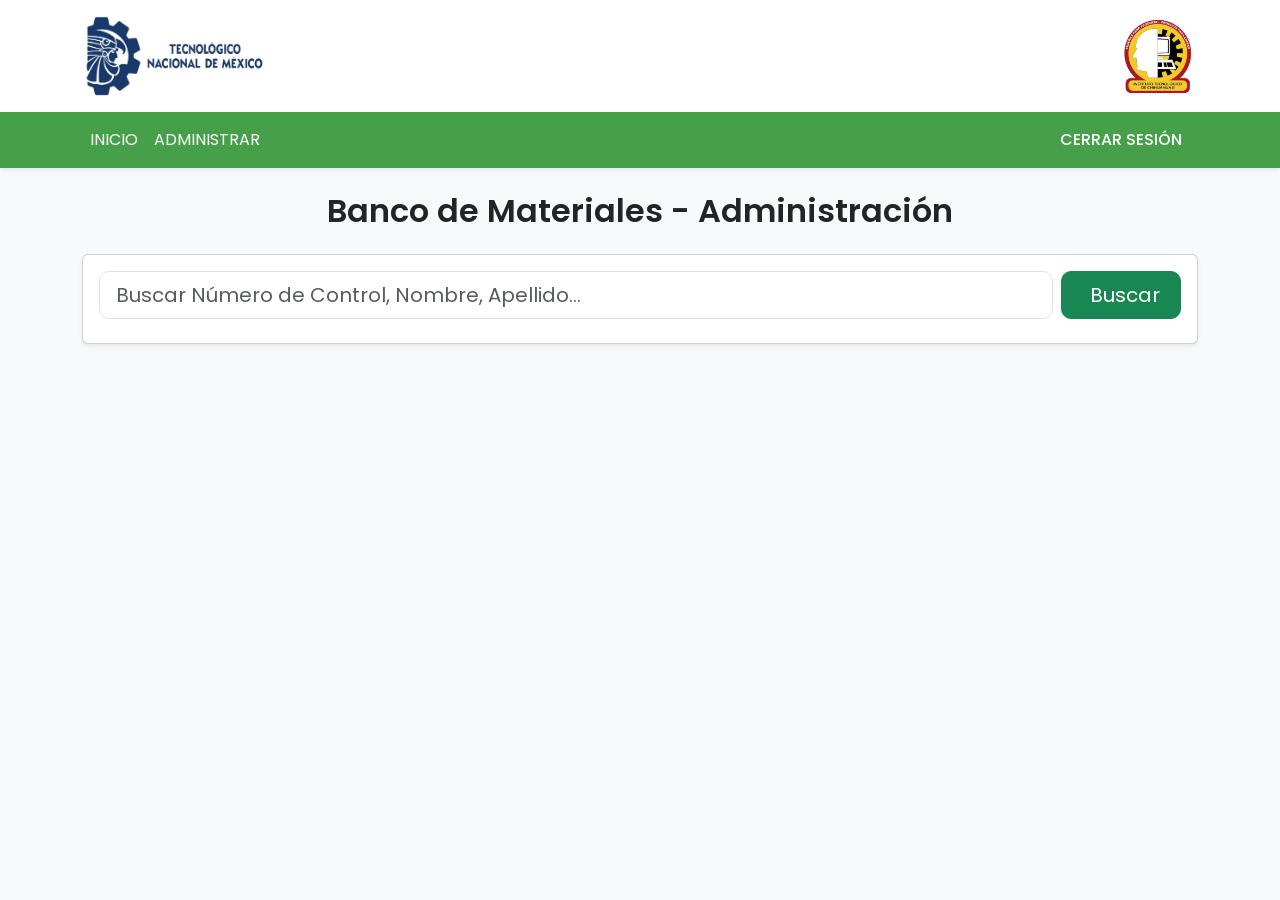
==== modulos/admin.html @ 2675ca12 "Antes de arreglar AdminJS.js" ====
<!DOCTYPE html>
<html lang="es">
<head>
    <meta charset="UTF-8">
    <meta name="viewport" content="width=device-width, initial-scale=1.0">
    <title>Administración</title>

    <!-- Bootstrap CSS -->
    <link href="https://cdn.jsdelivr.net/npm/bootstrap@5.3.2/dist/css/bootstrap.min.css" rel="stylesheet">

    <!-- Google Fonts -->
    <link href="https://fonts.googleapis.com/css2?family=Poppins:wght@300;400;500;600;700&display=swap"
        rel="stylesheet">

    <!-- CSS Personalizados -->
    <link rel="stylesheet" href="../includes/css/dashboard.css">
</head>

<body class="bg-light">
    <!-- Encabezado -->
    <header class="bg-white shadow-sm">
        <div class="container">
            <div
                class="d-flex flex-wrap justify-content-center justify-content-md-between align-items-center gap-3 py-3">
                <img id="logo1" src="../includes/multimedia/logoTec.jpg" class="img-fluid rounded"
                    style="max-width: 200px; max-height: 80px;" alt="Tecnológico Nacional de México" title="TEC NM">
                <img id="logo2" src="../includes/multimedia/logoTec2.jpg" class="img-fluid rounded"
                    style="max-width: 200px; max-height: 80px;" alt="Instituto Tecnológico de Chihuahua 2"
                    title="ITCH 2">
            </div>
        </div>

        <!-- <div class="barraNavegacion"> -->
        <nav class="navbar navbar-expand-lg" style="background-color: #45a049;">
            <div class="container">
                <button class="navbar-toggler text-white border-white" type="button" data-bs-toggle="collapse"
                    data-bs-target="#navbarContent">
                    <span class="navbar-toggler-icon"></span>
                </button>
                <div class="collapse navbar-collapse" id="navbarContent">
                    <ul id="ulNav" class="navbar-nav me-auto mb-2 mb-lg-0">
                        <li class="nav-item">
                            <a class="nav-link text-white" href="dashboard.html" id="inicio-link">INICIO</a>
                        </li>
                        <li>
                            <a class="nav-link text-white" href="#" id="admin-link">ADMINISTRAR</a>
                        </li>
                    </ul>
                    <div id="divCuenta" class="d-flex">
                    </div>
                    <div class="d-flex">
                        <div id="cerrarSesion" class="text-white px-3 py-2 rounded" style="cursor: pointer;"
                            onclick="logout()">
                            <h4 class="m-0 fs-6">CERRAR SESIÓN</h4>
                        </div>
                    </div>
                </div>
            </div>
        </nav>
    </header>

    <!-- CONTENIDO PRINCIPAL -->
    <main class="container py-4">
        <h2 class="text-center text-dark mb-4 fw-semibold">Banco de Materiales - Administración</h2>

        <div class="card shadow-sm mb-4">
            <div class="card-body">
                <form id="formBusqueda" onsubmit="event.preventDefault(); buscarUsuario();">
                    <div class="d-flex flex-column flex-md-row gap-2">
                        <div class="flex-grow-1">
                            <input type="text" class="form-control form-control-lg" id="busqueda" name="busqueda"
                                placeholder="Buscar Número de Control, Nombre, Apellido..." style="border-radius: 10px;">
                        </div>
                        <div>
                            <button type="submit" class="btn btn-success btn-lg w-100"
                                style="border-radius: 10px; min-width: 120px;">
                                <i class="bi bi-search me-2"></i>
                                Buscar
                            </button>
                        </div>
                    </div>
                </form>
                <div id="resultadoBusqueda" class="mt-2 small text-muted"></div>
            </div>
        </div>

        <div id="contenido" class="row g-4">

        </div>
    </main>

    <dialog id='msg' class="p-0 border-0 rounded-3 shadow-lg">
        <div class="modal-content p-4" style="min-width: 300px;">
            <h2 id='msg_titulo' class="h4 mb-3">CERRAR SESIÓN</h2>
            <p id='msg_cuerpo' class="mb-4">¿Estás seguro de Cerrar Sesión?</p>
            <div class="d-flex gap-2 justify-content-end">
                <button id='msg_cerrar' class="btn btn-danger">CERRAR SESIÓN</button>
                <button id="cancelar" class="btn btn-secondary" onclick="msg.close();">CANCELAR</button>
            </div>
        </div>
    </dialog>

    <dialog id='msg_3' class="p-0 border-0 rounded-3 shadow-lg">
        <div class="modal-content p-4" style="min-width: 300px;">
            <h2 id='msg_titulo_3' class="h4 mb-3"></h2>
            <p id='msg_cuerpo_3' class="mb-4"></p>
            <div class="d-flex justify-content-end">
                <button id='msg_cerrar_3' class="btn btn-primary" onclick="msg_3.close();">CERRAR</button>
            </div>
        </div>
    </dialog>
    <!-- <dialog id='msg_4' class="p-0 border-0 rounded-3 shadow-lg">
        <div class="modal-content p-4" style="min-width: 300px;">
            <h2 id='msg_titulo_4' class="h4 mb-3 text-danger">¿SEGURO DE ELIMINAR?</h2>
            <p id='msg_cuerpo_4' class="mb-4">ESTA ACCIÓN ES IRREVERSIBLE Y SE PERDERÁ LA INFORMACIÓN PARA SIEMPRE</p>
            <div class="d-flex gap-2 justify-content-end">
                <button id='msg_eliminar' class="btn btn-danger">ELIMINAR PUBLICACIÓN</button>
                <button id="cancelar_4" class="btn btn-secondary" onclick="msg_4.close();">CANCELAR</button>
            </div>
        </div>
    </dialog>
    <dialog id='msg_5' class="p-0 border-0 rounded-3 shadow-lg">
        <div class="modal-content p-4" style="min-width: 300px;">
            <h2 id='msg_titulo_5' class="h4 mb-3 text-danger">¿SEGURO DE ELIMINAR?</h2>
            <p id='msg_cuerpo_5' class="mb-4">ESTA ACCIÓN ES IRREVERSIBLE Y SE PERDERÁ LA INFORMACIÓN PARA SIEMPRE</p>
            <div class="d-flex gap-2 justify-content-end">
                <button id='msg_eliminar_5' class="btn btn-danger">ELIMINAR COMENTARIO</button>
                <button id="cancelar_5" class="btn btn-secondary" onclick="msg_5.close();">CANCELAR</button>
            </div>
        </div>
    </dialog>
    <dialog id="msg_6" class="p-0 border-0 rounded-3 shadow-lg">
        <div class="modal-content p-4" style="min-width: 300px;">
            <h3 id='msg_titulo_6' class="h4 mb-3 text-danger">Confirmar cambio de disponibilidad</h3>
            <p d='msg_cuerpo_6' class="mb-4">¿Estás seguro de que deseas cambiar la disponibilidad de esta publicación?
            </p>
            <div class="d-flex gap-2 justify-content-end">
                <button id="msg_confirmar_6" class="btn btn-success">Sí, cambiar</button>
                <button onclick="document.getElementById('msg_6').close();" class="btn btn-secondary">Cancelar</button>
            </div>
        </div>
    </dialog> -->

    <!-- Scripts -->
    <script src="https://cdn.jsdelivr.net/npm/bootstrap@5.3.2/dist/js/bootstrap.bundle.min.js"></script>
    <script src="../includes/js/adminJS.js"></script>
</body>

</html>
---- includes/css/dashboard.css ----
* {
    font-family: "Poppins", sans-serif;
}

.comentario {
    background-color: #f8f9fa;
    padding: 10px 15px;
    border-radius: 8px;
    margin-bottom: 8px;
    border-left: 3px solid #4CAF50;
}

.estado-disponible {
    background-color: #4CAF50 !important;
    color: white !important;
}

.btn-outline-danger.eliminar-btn {
    padding: 0.25rem 0.5rem;
    font-size: 0.875rem;
}

.bg-success-custom {
    background-color: #45a049 !important;
}

.navbar-nav .nav-link:hover,
#cerrarSesion:hover {
    background-color: #2f6d32 !important;
    border-radius: 5px;
}

dialog {
    margin: auto;
    border: none;
    padding: 0;
    background: transparent;
}
dialog::backdrop {
    background-color: rgba(0, 0, 0, 0.5);
}
dialog .modal-content {
    background: white;
    border-radius: 8px;
    padding: 20px;
    min-width: 300px;
    max-width: 90vw;
    box-shadow: 0 4px 6px rgba(0, 0, 0, 0.1);
}
.estado-disponible {
    background-color: #28a745 !important;
    color: white;
}

.estado-no-disponible {
    background-color: #dc3545 !important;
    color: white;
}

.disponibilidad-btn {
    background-color: #0d6efd;
    color: white;
    border: none;
}

.disponibilidad-btn:hover {
    background-color: #0b5ed7;
    color: white;
}

.me-1 {
    margin-right: 0.25rem !important;
}
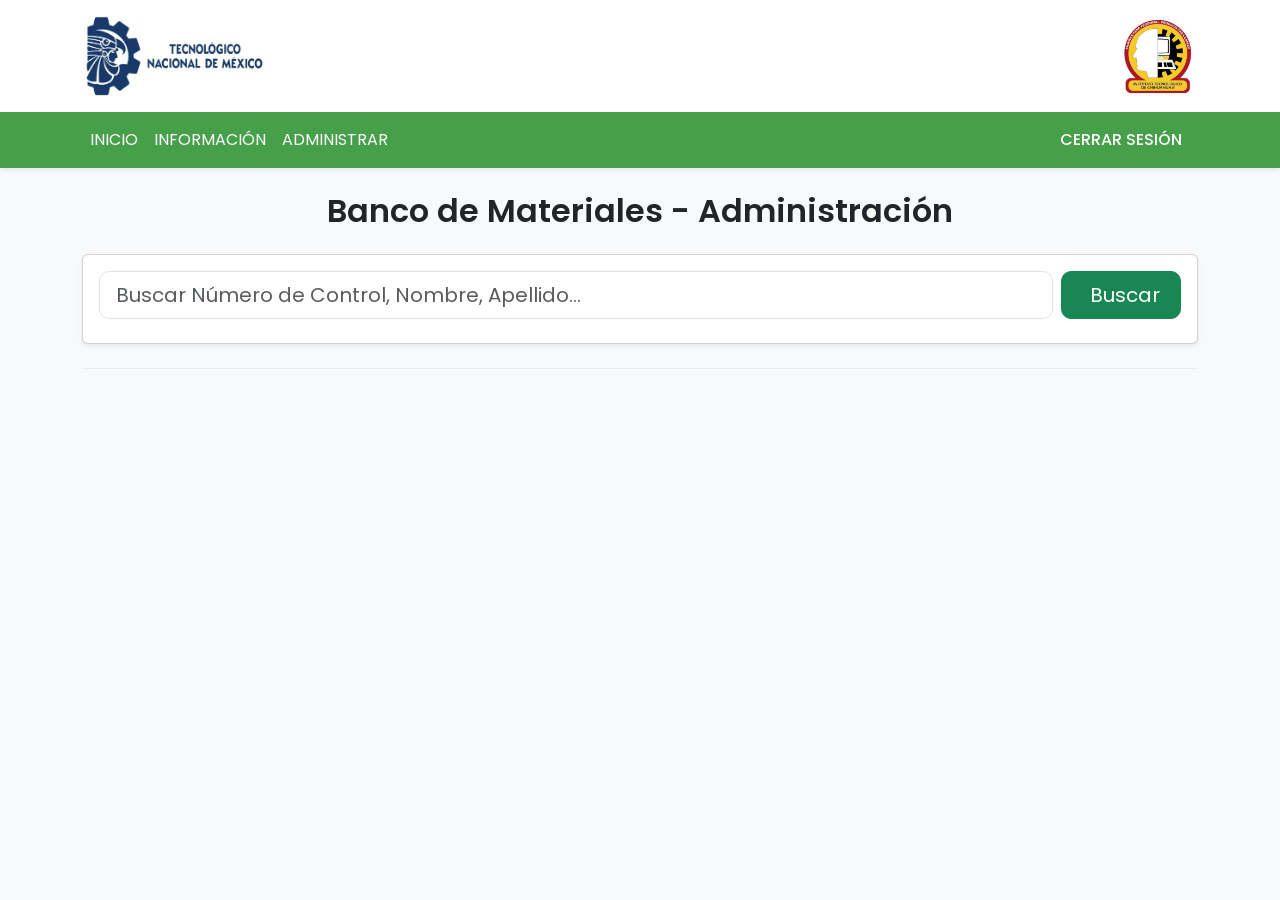
==== commit 6824326a: "Commit Final para poner en marcha la app web" ====
--- a/modulos/admin.html
+++ b/modulos/admin.html
@@ -1,9 +1,12 @@
 <!DOCTYPE html>
 <html lang="es">
+
 <head>
     <meta charset="UTF-8">
     <meta name="viewport" content="width=device-width, initial-scale=1.0">
     <title>Administración</title>
+
+    <link rel="shortcut icon" href="../includes/multimedia/icono.svg" />
 
     <!-- Bootstrap CSS -->
     <link href="https://cdn.jsdelivr.net/npm/bootstrap@5.3.2/dist/css/bootstrap.min.css" rel="stylesheet">
@@ -42,6 +45,9 @@
                         <li class="nav-item">
                             <a class="nav-link text-white" href="dashboard.html" id="inicio-link">INICIO</a>
                         </li>
+                        <li class="nav-item">
+                            <a class="nav-link text-white" href="javascript:void(0)" onclick="mostrarInfo();" id="info">INFORMACIÓN</a>
+                        </li>
                         <li>
                             <a class="nav-link text-white" href="#" id="admin-link">ADMINISTRAR</a>
                         </li>
@@ -69,7 +75,8 @@
                     <div class="d-flex flex-column flex-md-row gap-2">
                         <div class="flex-grow-1">
                             <input type="text" class="form-control form-control-lg" id="busqueda" name="busqueda"
-                                placeholder="Buscar Número de Control, Nombre, Apellido..." style="border-radius: 10px;">
+                                placeholder="Buscar Número de Control, Nombre, Apellido..."
+                                style="border-radius: 10px;">
                         </div>
                         <div>
                             <button type="submit" class="btn btn-success btn-lg w-100"
@@ -82,6 +89,10 @@
                 </form>
                 <div id="resultadoBusqueda" class="mt-2 small text-muted"></div>
             </div>
+        </div>
+
+        <div>
+            <small id="numBusqueda"></small>
         </div>
 
         <div id="contenido" class="row g-4">
@@ -100,6 +111,17 @@
         </div>
     </dialog>
 
+    <dialog id='msg_2' class="p-0 border-0 rounded-3 shadow-lg">
+        <div class="modal-content p-4" style="min-width: 300px;">
+            <h2 id='msg_titulo_2' class="h4 mb-3"></h2>
+            <p id='msg_cuerpo_2' class="mb-4"></p>
+            <div class="d-flex gap-2 justify-content-end">
+                <button id='msg_validar_2' class="btn btn-primary"></button>
+                <button id="cancelar_2" class="btn btn-secondary" onclick="msg.close();">CANCELAR</button>
+            </div>
+        </div>
+    </dialog>
+
     <dialog id='msg_3' class="p-0 border-0 rounded-3 shadow-lg">
         <div class="modal-content p-4" style="min-width: 300px;">
             <h2 id='msg_titulo_3' class="h4 mb-3"></h2>
@@ -109,37 +131,16 @@
             </div>
         </div>
     </dialog>
-    <!-- <dialog id='msg_4' class="p-0 border-0 rounded-3 shadow-lg">
+    <dialog id='msg_4' class="p-0 border-0 rounded-3 shadow-lg">
         <div class="modal-content p-4" style="min-width: 300px;">
-            <h2 id='msg_titulo_4' class="h4 mb-3 text-danger">¿SEGURO DE ELIMINAR?</h2>
-            <p id='msg_cuerpo_4' class="mb-4">ESTA ACCIÓN ES IRREVERSIBLE Y SE PERDERÁ LA INFORMACIÓN PARA SIEMPRE</p>
+            <h2 id='msg_titulo_4' class="h4 mb-3"></h2>
+            <p id='msg_cuerpo_4' class="mb-4"></p>
             <div class="d-flex gap-2 justify-content-end">
-                <button id='msg_eliminar' class="btn btn-danger">ELIMINAR PUBLICACIÓN</button>
-                <button id="cancelar_4" class="btn btn-secondary" onclick="msg_4.close();">CANCELAR</button>
+                <button id='msg_validar_4' class="btn btn-primary"></button>
+                <button id="cancelar_4" class="btn btn-secondary" onclick="msg.close();">CANCELAR</button>
             </div>
         </div>
     </dialog>
-    <dialog id='msg_5' class="p-0 border-0 rounded-3 shadow-lg">
-        <div class="modal-content p-4" style="min-width: 300px;">
-            <h2 id='msg_titulo_5' class="h4 mb-3 text-danger">¿SEGURO DE ELIMINAR?</h2>
-            <p id='msg_cuerpo_5' class="mb-4">ESTA ACCIÓN ES IRREVERSIBLE Y SE PERDERÁ LA INFORMACIÓN PARA SIEMPRE</p>
-            <div class="d-flex gap-2 justify-content-end">
-                <button id='msg_eliminar_5' class="btn btn-danger">ELIMINAR COMENTARIO</button>
-                <button id="cancelar_5" class="btn btn-secondary" onclick="msg_5.close();">CANCELAR</button>
-            </div>
-        </div>
-    </dialog>
-    <dialog id="msg_6" class="p-0 border-0 rounded-3 shadow-lg">
-        <div class="modal-content p-4" style="min-width: 300px;">
-            <h3 id='msg_titulo_6' class="h4 mb-3 text-danger">Confirmar cambio de disponibilidad</h3>
-            <p d='msg_cuerpo_6' class="mb-4">¿Estás seguro de que deseas cambiar la disponibilidad de esta publicación?
-            </p>
-            <div class="d-flex gap-2 justify-content-end">
-                <button id="msg_confirmar_6" class="btn btn-success">Sí, cambiar</button>
-                <button onclick="document.getElementById('msg_6').close();" class="btn btn-secondary">Cancelar</button>
-            </div>
-        </div>
-    </dialog> -->
 
     <!-- Scripts -->
     <script src="https://cdn.jsdelivr.net/npm/bootstrap@5.3.2/dist/js/bootstrap.bundle.min.js"></script>
--- a/includes/css/dashboard.css
+++ b/includes/css/dashboard.css
@@ -25,11 +25,31 @@
 }
 
 .navbar-nav .nav-link:hover,
-#cerrarSesion:hover {
+#cerrarSesion:hover,
+.enlace-usuario:hover {
     background-color: #2f6d32 !important;
     border-radius: 5px;
 }
 
+.email-link {
+    color: inherit;
+    /*text-decoration: none;*/
+    transition: color 0.3s ease;
+}
+
+.email-link:hover {
+    color: #45a049;
+}
+
+#numBusqueda {
+    display: block;
+    margin-top: 0.75rem;
+    padding-top: 0.75rem;
+    font-size: 0.875rem;
+    font-weight: 500;
+    color: #198754;
+    border-top: 1px solid #e9ecef;
+}
 dialog {
     margin: auto;
     border: none;
